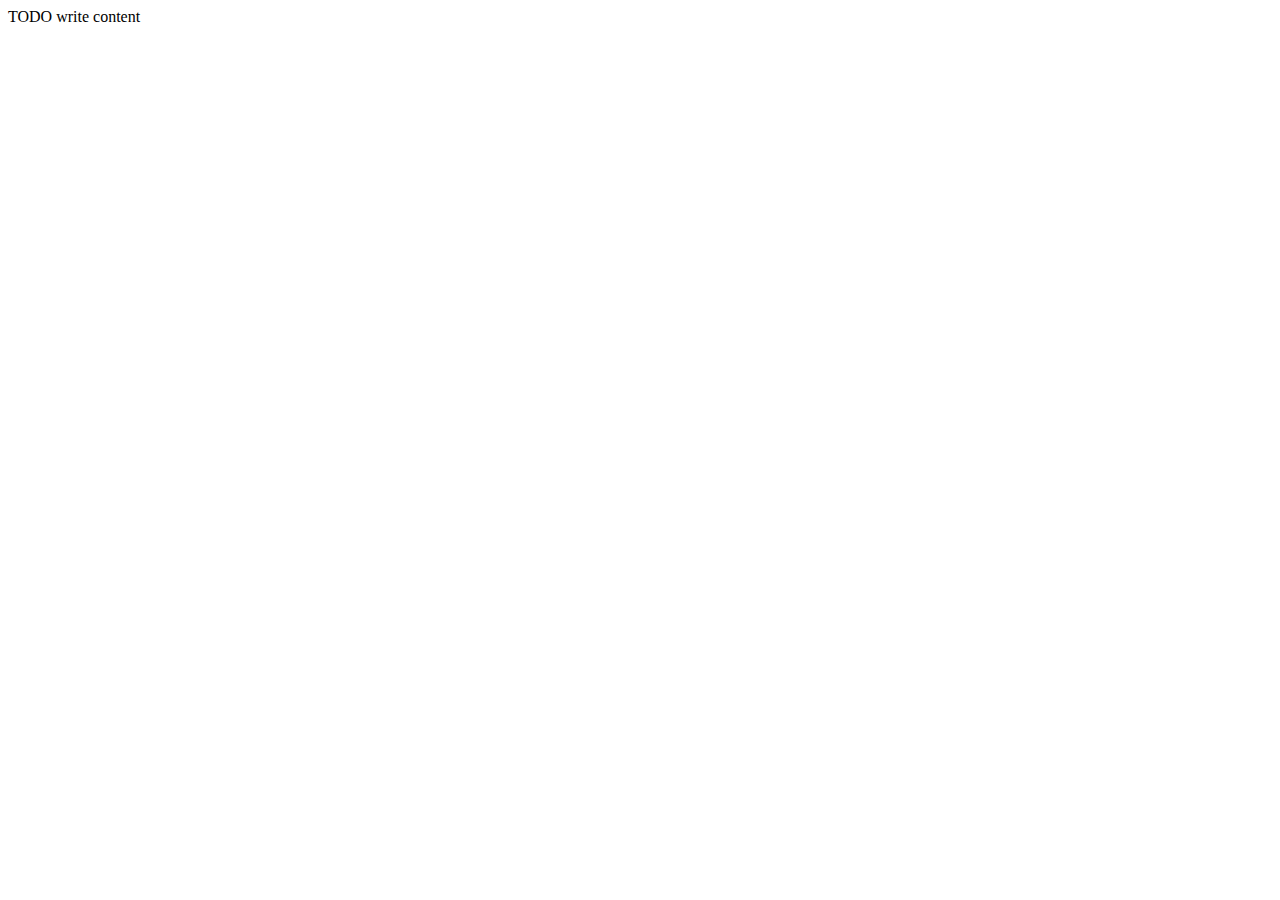
==== web/test.html @ cd77c6c3 "test commit" ====
<!DOCTYPE html>
<!--
To change this license header, choose License Headers in Project Properties.
To change this template file, choose Tools | Templates
and open the template in the editor.
-->
<html>
    <head>
        <title>TODO supply a title</title>
        <meta charset="UTF-8">
        <meta name="viewport" content="width=device-width, initial-scale=1.0">
    </head>
    <body>
        <div>TODO write content</div>
    </body>
</html>
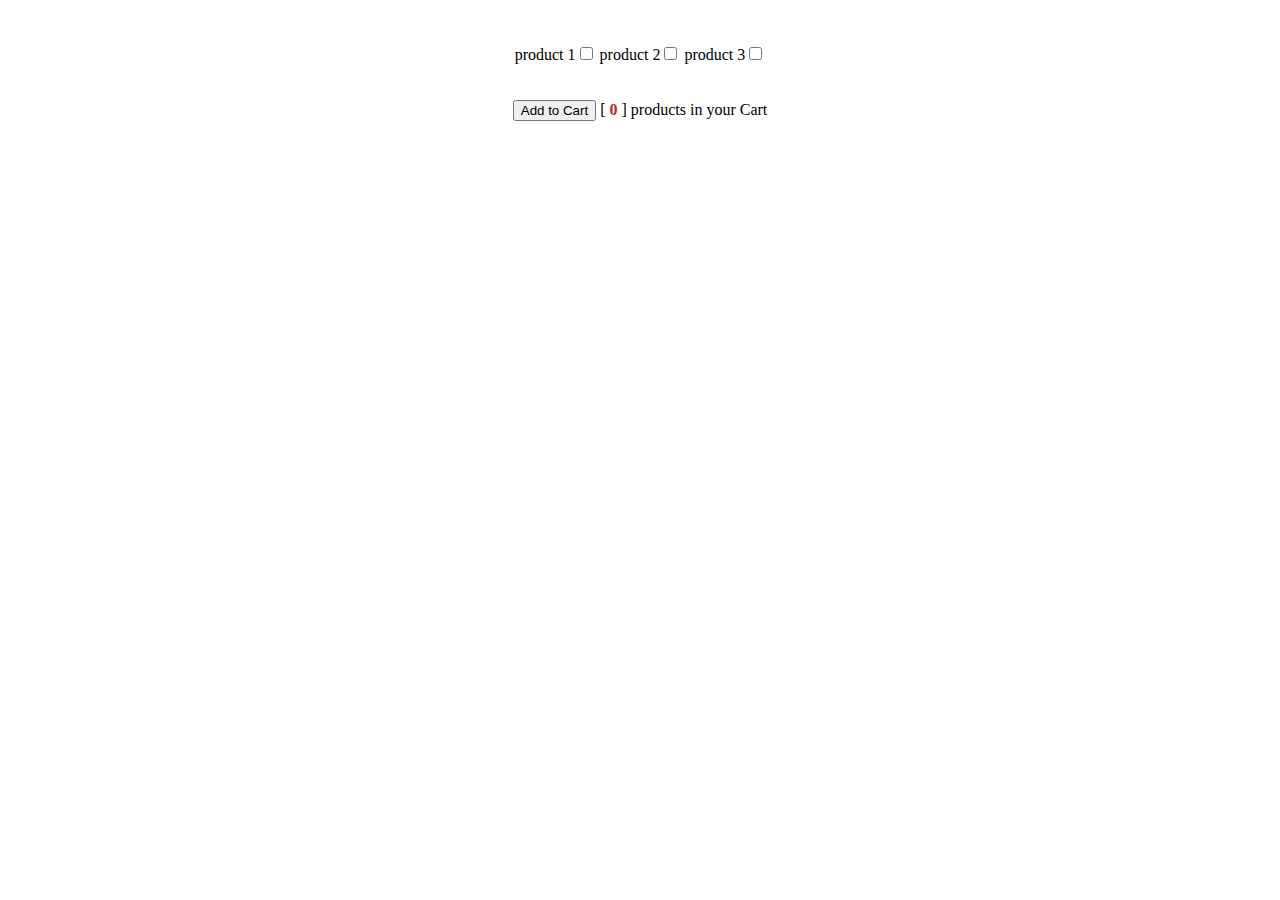
==== commit d77ae45f: "update the structure" ====
--- a/web/test.html
+++ b/web/test.html
@@ -9,8 +9,97 @@
         <title>TODO supply a title</title>
         <meta charset="UTF-8">
         <meta name="viewport" content="width=device-width, initial-scale=1.0">
+        <script type="text/javascript" src="themes/js/jquery-1.12.0.min.js"></script>
+
+        <script type="text/javascript" >
+            $(document).ready(function () {
+                // window.alert('hiii');
+                var p1 =0;
+               
+
+                $("#1").click(function () {
+                    // $this will contain a reference to the checkbox   
+                    if (this.checked) {
+                        // the checkbox was checked 
+                       // window.alert('checked');
+                        p1++;
+
+                    } else {
+                        // the checkbox was unchecked
+                       // window.alert('un checked');
+                        p1--;
+                    }
+
+                });
+                 $("#2").click(function () {
+                    // $this will contain a reference to the checkbox   
+                    if (this.checked) {
+                        // the checkbox was checked 
+                      //  window.alert('checked');
+                        p1++;
+
+                    } else {
+                        // the checkbox was unchecked
+                        //window.alert('un checked');
+                        p1--;
+                    }
+
+                });
+                 $("#3").click(function () {
+                    // $this will contain a reference to the checkbox   
+                    if (this.checked) {
+                        // the checkbox was checked 
+                        //window.alert('checked');
+                        p1++;
+
+                    } else {
+                        // the checkbox was unchecked
+                       // window.alert('un checked');
+                        p1--;
+                    }
+
+                });
+
+
+                $("#btnCart").click(function () {
+                    // window.alert('hiii bbutton');
+
+                    // var p1 = $("#1").val();
+                    window.alert(p1);
+                    $("#CartError").html(p1);
+
+                });
+
+
+
+            });
+
+
+
+        </script>
     </head>
-    <body>
-        <div>TODO write content</div>
+    <body >
+
+        <form method="POST" action="" align="center">
+            <br>
+            <br>
+
+            <div>
+
+                product 1<input type="checkbox" value="1" id="1" /> 
+                product 2<input type="checkbox" value="2" id="2" /> 
+                product 3<input type="checkbox" value="3" id="3" /> 
+
+            </div>
+          
+            <br>
+            <br>
+            <div>
+
+                <input type="button" id="btnCart" value="Add to Cart"/>
+                <span >[ <b style="color: #bc271c;" id="CartError" >0</b> ] products in your Cart</span>
+            </div>
+
+        </form>
     </body>
 </html>
